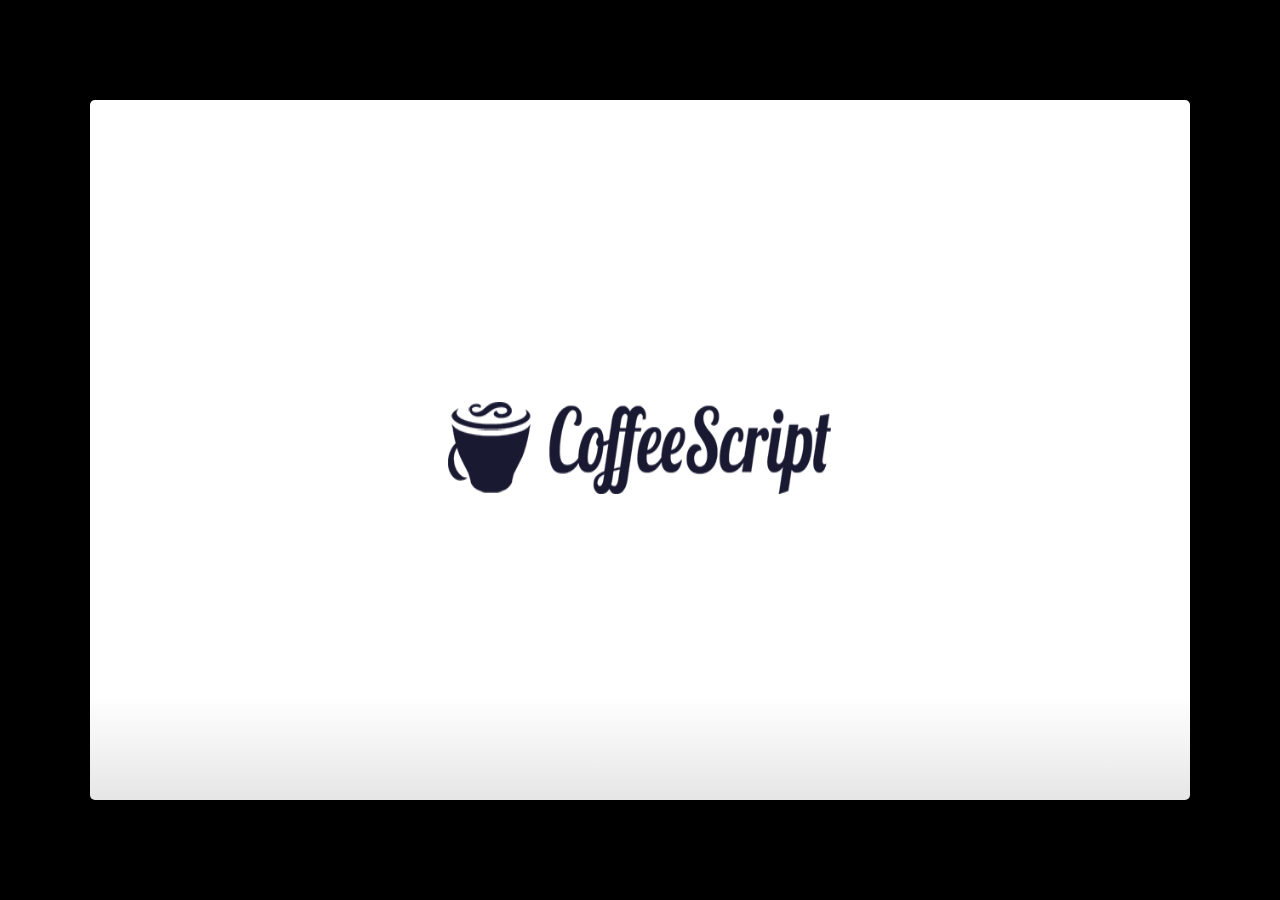
==== index.html @ 98100164 "Using index.html" ====
<!--
Google IO 2012/2013 HTML5 Slide Template

Authors: Eric Bidelman <ebidel@gmail.com>
         Luke Mahé <lukem@google.com>

URL: https://code.google.com/p/io-2012-slides
-->
<!DOCTYPE html>
<html>
<head>
  <title></title>
  <meta charset="utf-8">
  <meta http-equiv="X-UA-Compatible" content="chrome=1">
  <!--<meta name="viewport" content="width=device-width, initial-scale=1.0, minimum-scale=1.0">-->
  <!--<meta name="viewport" content="width=device-width, initial-scale=1.0">-->
  <!--This one seems to work all the time, but really small on ipad-->
  <!--<meta name="viewport" content="initial-scale=0.4">-->
  <meta name="apple-mobile-web-app-capable" content="yes">
  <link rel="stylesheet" media="all" href="theme/css/default.css">
  <link rel="stylesheet" media="only screen and (max-device-width: 480px)" href="theme/css/phone.css">
  <base target="_blank"> <!-- This amazingness opens all links in a new tab. -->
  <script data-main="js/slides" src="js/require-1.0.8.min.js"></script>
</head>
<body style="opacity: 0">

<slides class="layout-widescreen">

  <slide class="logoslide nobackground">
    <article class="flexbox vcenter">
      <span><img src="images/coffeescript-logo.png"></span>
    </article>
  </slide>

  <slide class="title-slide segue nobackground">
    <aside class="gdbar"><img src="images/carbonfive-logo.png"></aside>
    <!-- The content of this hgroup is replaced programmatically through the slide_config.json. -->
    <hgroup class="auto-fadein">
      <h1 data-config-title><!-- populated from slide_config.json --></h1>
      <h2 data-config-subtitle><!-- populated from slide_config.json --></h2>
      <p data-config-presenter><!-- populated from slide_config.json --></p>
    </hgroup>
  </slide>

  <slide>
    <hgroup>
      <h2>I <span class="love"></span> CoffeeScript because...</h2>
    </hgroup>
    <article>
      <p>It looks like Ruby and Python</p>
      <pre class="prettyprint" data-lang="coffeescript">

fibonacci = (x) ->
  return 0 if x == 0
  return 1 if x == 1
  return fibonacci(x-1) + fibonacci(x-2)

fibonacci 10  # returns 55
      </pre>
    </article>
  </slide>

  <slide>
    <hgroup>
      <h2>I <span class="hate"></span> CoffeeScript because...</h2>
    </hgroup>
    <article>
      <p>It's hard to deploy and debug</p>
      <pre class="prettyprint">

TypeError: Cannot call method 'updateAttributes' of null
    at Promise.Handler.handleUpdate (/myapp/lib/handlers/handler.coffee:55:22)
    at Promise.addBack (/myapp/node_modules/mongoose/lib/promise.js:128:8)
    at Promise.EventEmitter.emit (events.js:96:17)
    at Promise.emit (/myapp/node_modules/mongoose/lib/promise.js:66:38)
      </pre>
    </article>
  </slide>

  <slide>
    <hgroup>
      <h2>I <span class="love"></span> CoffeeScript because...</h2>
    </hgroup>
    <article>
      <p>It gives me a bunch of great language features</p>
      <pre class="prettyprint" data-lang="coffeescript">

congratulate(user) for user in @users where user.isWinner()  # loop comprehensions
"Hello, my name is #{@firstName} #{@lastName}."              # string interpolation
for i in [0..10]                                             # ranges
subset = myArray[2..5]                                       # range slicing
zip = account?.user?.address?.zip                            # existential operator
{ number, street, zip } = @getAddress()                      # destructuring
      </pre>
    </article>
  </slide>

  <slide>
    <hgroup>
      <h2>I <span class="hate"></span> CoffeeScript because...</h2>
    </hgroup>
    <article>
      <p>It doesn't support named functions</p>
      <pre class="prettyprint" data-lang="javascript">

// Y u no possible in coffeescript?

function square(x) {
  return x * x;
}
      </pre>
    </article>
  </slide>

  <slide>
    <hgroup>
      <h2>I <span class="love"></span> CoffeeScript because...</h2>
    </hgroup>
    <article>
      <p>It helps avoid typical JavaScript bad practices</p>
      <pre class="prettyprint" data-lang="javascript">

var foo = 3;      // good
foo = 3;          // really bad

false == ' \t';   // this is true... wtf?
false === ' \t';  // much better
      </pre>
    </article>
  </slide>

  <slide>
    <hgroup>
      <h2>I <span class="hate"></span> CoffeeScript because...</h2>
    </hgroup>
    <article>
      <p>It makes a prototypal language look like classical inheritance</p>
      <pre class="prettyprint" data-lang="coffeescript">

class User
  constructor: () -&gt;
    @admin = false

  fullName: () -&gt;
    "#{@firstName} #{@lastName}"
      </pre>
    </article>
  </slide>

  <slide>
    <hgroup>
      <h2>I <span class="love"></span> CoffeeScript because...</h2>
    </hgroup>
    <article>
      <p>It's easy to write readable DSLs</p>
      <pre class="prettyprint" data-lang="javascript">

require('zappa') ->
  @use 'bodyParser', 'methodOverride', @app.router, 'static'

  @configure
    development: => @use errorHandler: {dumpExceptions: on}
    production: => @use 'errorHandler'

  @get '/': -> @render 'index'

  @on connection: ->
    @emit welcome: {time: new Date()}

  @on shout: ->
    @broadcast shout: {@id, text: @data.text}
      </pre>
    </article>
  </slide>

  <slide>
    <hgroup>
      <h2>I <span class="hate"></span> CoffeeScript because...</h2>
    </hgroup>
    <article>
      <p>It has started Yet Another Religion War</p>
      <pre class="prettyprint" data-lang="battlescript">

function js(region) {
  if (region == null) {
    region = 'world';
  }

  return 'I am the king of the ' + region + '!';
}

cs = (bodyPart = 'ass') ->
  "Kiss my #{bodyPart}, grandpa!"
      </pre>
    </article>
  </slide>

  <slide class="thank-you-slide segue nobackground">
    <aside class="gdbar right"><img src="images/carbonfive-logo.png"></aside>
    <article class="flexbox vleft auto-fadein">
      <h2>The End</h2>
      <p>Time for me to get a beer</p>
    </article>
    <p class="auto-fadein" data-config-contact>
      <!-- populated from slide_config.json -->
    </p>
  </slide>

  <slide class="logoslide dark nobackground">
    <article class="flexbox vcenter">
      <span><img src="images/google_developers_logo_white.png"></span>
    </article>
  </slide>

  <slide class="backdrop"></slide>

</slides>

<script>
var _gaq = _gaq || [];
_gaq.push(['_setAccount', 'UA-XXXXXXXX-1']);
_gaq.push(['_trackPageview']);

(function() {
  var ga = document.createElement('script'); ga.type = 'text/javascript'; ga.async = true;
  ga.src = ('https:' == document.location.protocol ? 'https://ssl' : 'http://www') + '.google-analytics.com/ga.js';
  var s = document.getElementsByTagName('script')[0]; s.parentNode.insertBefore(ga, s);
})();
</script>

<!--[if IE]>
  <script src="http://ajax.googleapis.com/ajax/libs/chrome-frame/1/CFInstall.min.js"></script>
  <script>CFInstall.check({mode: 'overlay'});</script>
<![endif]-->
</body>
</html>
---- theme/css/default.css ----
@charset "UTF-8";
/* line 17, ../../../../../../Library/Ruby/Gems/1.8/gems/compass-0.12.2/frameworks/compass/stylesheets/compass/reset/_utilities.scss */
html, body, div, span, applet, object, iframe,
h1, h2, h3, h4, h5, h6, p, blockquote, pre,
a, abbr, acronym, address, big, cite, code,
del, dfn, em, img, ins, kbd, q, s, samp,
small, strike, strong, sub, sup, tt, var,
b, u, i, center,
dl, dt, dd, ol, ul, li,
fieldset, form, label, legend,
table, caption, tbody, tfoot, thead, tr, th, td,
article, aside, canvas, details, embed,
figure, figcaption, footer, header, hgroup,
menu, nav, output, ruby, section, summary,
time, mark, audio, video {
  margin: 0;
  padding: 0;
  border: 0;
  font: inherit;
  font-size: 100%;
  vertical-align: baseline;
}

/* line 22, ../../../../../../Library/Ruby/Gems/1.8/gems/compass-0.12.2/frameworks/compass/stylesheets/compass/reset/_utilities.scss */
html {
  line-height: 1;
}

/* line 24, ../../../../../../Library/Ruby/Gems/1.8/gems/compass-0.12.2/frameworks/compass/stylesheets/compass/reset/_utilities.scss */
ol, ul {
  list-style: none;
}

/* line 26, ../../../../../../Library/Ruby/Gems/1.8/gems/compass-0.12.2/frameworks/compass/stylesheets/compass/reset/_utilities.scss */
table {
  border-collapse: collapse;
  border-spacing: 0;
}

/* line 28, ../../../../../../Library/Ruby/Gems/1.8/gems/compass-0.12.2/frameworks/compass/stylesheets/compass/reset/_utilities.scss */
caption, th, td {
  text-align: left;
  font-weight: normal;
  vertical-align: middle;
}

/* line 30, ../../../../../../Library/Ruby/Gems/1.8/gems/compass-0.12.2/frameworks/compass/stylesheets/compass/reset/_utilities.scss */
q, blockquote {
  quotes: none;
}
/* line 103, ../../../../../../Library/Ruby/Gems/1.8/gems/compass-0.12.2/frameworks/compass/stylesheets/compass/reset/_utilities.scss */
q:before, q:after, blockquote:before, blockquote:after {
  content: "";
  content: none;
}

/* line 32, ../../../../../../Library/Ruby/Gems/1.8/gems/compass-0.12.2/frameworks/compass/stylesheets/compass/reset/_utilities.scss */
a img {
  border: none;
}

/* line 116, ../../../../../../Library/Ruby/Gems/1.8/gems/compass-0.12.2/frameworks/compass/stylesheets/compass/reset/_utilities.scss */
article, aside, details, figcaption, figure, footer, header, hgroup, menu, nav, section, summary {
  display: block;
}

/**
 * Base SlideDeck Styles
 */
/* line 50, ../scss/_base.scss */
html {
  height: 100%;
  overflow: hidden;
}

/* line 55, ../scss/_base.scss */
body {
  margin: 0;
  padding: 0;
  opacity: 0;
  height: 100%;
  min-height: 740px;
  width: 100%;
  overflow: hidden;
  color: #fff;
  -webkit-font-smoothing: antialiased;
  -moz-font-smoothing: antialiased;
  -ms-font-smoothing: antialiased;
  -o-font-smoothing: antialiased;
  -webkit-transition: opacity 800ms ease-in;
  -webkit-transition-delay: 100ms;
  -moz-transition: opacity 800ms ease-in 100ms;
  -o-transition: opacity 800ms ease-in 100ms;
  transition: opacity 800ms ease-in 100ms;
}
/* line 71, ../scss/_base.scss */
body.loaded {
  opacity: 1 !important;
}

/* line 76, ../scss/_base.scss */
input, button {
  vertical-align: middle;
}

/* line 80, ../scss/_base.scss */
slides > slide[hidden] {
  display: none !important;
}

/* line 84, ../scss/_base.scss */
slides {
  width: 100%;
  height: 100%;
  position: absolute;
  left: 0;
  top: 0;
  -webkit-transform: translate3d(0, 0, 0);
  -moz-transform: translate3d(0, 0, 0);
  -ms-transform: translate3d(0, 0, 0);
  -o-transform: translate3d(0, 0, 0);
  transform: translate3d(0, 0, 0);
  -webkit-perspective: 1000;
  -moz-perspective: 1000;
  -ms-perspective: 1000;
  -o-perspective: 1000;
  perspective: 1000;
  -webkit-transform-style: preserve-3d;
  -moz-transform-style: preserve-3d;
  -ms-transform-style: preserve-3d;
  -o-transform-style: preserve-3d;
  transform-style: preserve-3d;
  -webkit-transition: opacity 800ms ease-in;
  -webkit-transition-delay: 100ms;
  -moz-transition: opacity 800ms ease-in 100ms;
  -o-transition: opacity 800ms ease-in 100ms;
  transition: opacity 800ms ease-in 100ms;
}

/* line 96, ../scss/_base.scss */
slides > slide {
  display: block;
  position: absolute;
  overflow: hidden;
  left: 50%;
  top: 50%;
  -webkit-box-sizing: border-box;
  -moz-box-sizing: border-box;
  box-sizing: border-box;
}

/* Slide styles */
/*article.fill iframe {
  position: absolute;
  left: 0;
  top: 0;
  width: 100%;
  height: 100%;

  border: 0;
  margin: 0;

  @include border-radius(10px);

  z-index: -1;
}

slide.fill {
  background-repeat: no-repeat;
  @include background-size(cover);
}

slide.fill img {
  position: absolute;
  left: 0;
  top: 0;
  min-width: 100%;
  min-height: 100%;

  z-index: -1;
}
*/
/**
 * Theme Styles
 */
/* line 58, ../scss/default.scss */
::selection {
  color: white;
  background-color: #ffd14d;
  text-shadow: none;
}

/* line 64, ../scss/default.scss */
::-webkit-scrollbar {
  height: 16px;
  overflow: visible;
  width: 16px;
}

/* line 69, ../scss/default.scss */
::-webkit-scrollbar-thumb {
  background-color: rgba(0, 0, 0, 0.1);
  background-clip: padding-box;
  border: solid transparent;
  min-height: 28px;
  padding: 100px 0 0;
  -webkit-box-shadow: inset 1px 1px 0 rgba(0, 0, 0, 0.1), inset 0 -1px 0 rgba(0, 0, 0, 0.07);
  -moz-box-shadow: inset 1px 1px 0 rgba(0, 0, 0, 0.1), inset 0 -1px 0 rgba(0, 0, 0, 0.07);
  box-shadow: inset 1px 1px 0 rgba(0, 0, 0, 0.1), inset 0 -1px 0 rgba(0, 0, 0, 0.07);
  border-width: 1px 1px 1px 6px;
}

/* line 78, ../scss/default.scss */
::-webkit-scrollbar-thumb:hover {
  background-color: rgba(0, 0, 0, 0.5);
}

/* line 81, ../scss/default.scss */
::-webkit-scrollbar-button {
  height: 0;
  width: 0;
}

/* line 85, ../scss/default.scss */
::-webkit-scrollbar-track {
  background-clip: padding-box;
  border: solid transparent;
  border-width: 0 0 0 4px;
}

/* line 90, ../scss/default.scss */
::-webkit-scrollbar-corner {
  background: transparent;
}

/* line 94, ../scss/default.scss */
body {
  background: black;
}

/* line 98, ../scss/default.scss */
slides > slide {
  display: none;
  font-family: "Open Sans", Arial, sans-serif;
  font-size: 26px;
  color: #797979;
  width: 900px;
  height: 700px;
  margin-left: -450px;
  margin-top: -350px;
  padding: 40px 60px;
  -webkit-border-radius: 5px;
  -moz-border-radius: 5px;
  -ms-border-radius: 5px;
  -o-border-radius: 5px;
  border-radius: 5px;
  -webkit-transition: all 0.6s ease-in-out;
  -moz-transition: all 0.6s ease-in-out;
  -o-transition: all 0.6s ease-in-out;
  transition: all 0.6s ease-in-out;
}
/* line 119, ../scss/default.scss */
slides > slide.far-past {
  display: none;
}
/* line 126, ../scss/default.scss */
slides > slide.past {
  display: block;
  opacity: 0;
}
/* line 133, ../scss/default.scss */
slides > slide.current {
  display: block;
  opacity: 1;
}
/* line 139, ../scss/default.scss */
slides > slide.current .auto-fadein {
  opacity: 1;
}
/* line 143, ../scss/default.scss */
slides > slide.current .gdbar {
  -webkit-background-size: 100% 100%;
  -moz-background-size: 100% 100%;
  -o-background-size: 100% 100%;
  background-size: 100% 100%;
}
/* line 148, ../scss/default.scss */
slides > slide.next {
  display: block;
  opacity: 0;
  pointer-events: none;
}
/* line 156, ../scss/default.scss */
slides > slide.far-next {
  display: none;
}
/* line 163, ../scss/default.scss */
slides > slide.dark {
  background: #515151 !important;
}
/* line 171, ../scss/default.scss */
slides > slide:not(.nobackground):before {
  font-size: 12pt;
  content: "#coffeescript";
  position: absolute;
  bottom: 20px;
  left: 60px;
  background: url(../../images/google_developers_icon_128.png) no-repeat 0 50%;
  -webkit-background-size: 30px 30px;
  -moz-background-size: 30px 30px;
  -o-background-size: 30px 30px;
  background-size: 30px 30px;
  padding-left: 40px;
  height: 30px;
  line-height: 1.9;
}
/* line 183, ../scss/default.scss */
slides > slide:not(.nobackground):after {
  font-size: 12pt;
  content: attr(data-slide-num) "/" attr(data-total-slides);
  position: absolute;
  bottom: 20px;
  right: 60px;
  line-height: 1.9;
}
/* line 194, ../scss/default.scss */
slides > slide.title-slide:after {
  content: '';
  background: url(../../images/io2012_logo.png) no-repeat 100% 50%;
  -webkit-background-size: contain;
  -moz-background-size: contain;
  -o-background-size: contain;
  background-size: contain;
  position: absolute;
  bottom: 40px;
  right: 40px;
  width: 100%;
  height: 60px;
}
/* line 206, ../scss/default.scss */
slides > slide.backdrop {
  z-index: -10;
  display: block !important;
  background: -webkit-gradient(linear, 50% 0%, 50% 100%, color-stop(0%, #ffffff), color-stop(85%, #ffffff), color-stop(100%, #e6e6e6));
  background: -webkit-linear-gradient(#ffffff, #ffffff 85%, #e6e6e6);
  background: -moz-linear-gradient(#ffffff, #ffffff 85%, #e6e6e6);
  background: -o-linear-gradient(#ffffff, #ffffff 85%, #e6e6e6);
  background: linear-gradient(#ffffff, #ffffff 85%, #e6e6e6);
  background-color: white;
}
/* line 211, ../scss/default.scss */
slides > slide.backdrop:after, slides > slide.backdrop:before {
  display: none;
}
/* line 216, ../scss/default.scss */
slides > slide > hgroup + article {
  margin-top: 45px;
}
/* line 220, ../scss/default.scss */
slides > slide > hgroup + article.flexbox.vcenter, slides > slide > hgroup + article.flexbox.vleft, slides > slide > hgroup + article.flexbox.vright {
  height: 80%;
}
/* line 225, ../scss/default.scss */
slides > slide > hgroup + article p {
  margin-bottom: 1em;
}
/* line 230, ../scss/default.scss */
slides > slide > article:only-child {
  height: 100%;
}
/* line 233, ../scss/default.scss */
slides > slide > article:only-child > iframe {
  height: 98%;
}

/* line 239, ../scss/default.scss */
slides.layout-faux-widescreen > slide {
  padding: 40px 160px;
}

/* line 248, ../scss/default.scss */
slides.layout-widescreen > slide,
slides.layout-faux-widescreen > slide {
  margin-left: -550px;
  width: 1100px;
}
/* line 253, ../scss/default.scss */
slides.layout-widescreen > slide.far-past,
slides.layout-faux-widescreen > slide.far-past {
  display: block;
  display: none;
  -webkit-transform: translate(-2260px);
  -moz-transform: translate(-2260px);
  -ms-transform: translate(-2260px);
  -o-transform: translate(-2260px);
  transform: translate(-2260px);
  -webkit-transform: translate3d(-2260px, 0, 0);
  -moz-transform: translate3d(-2260px, 0, 0);
  -ms-transform: translate3d(-2260px, 0, 0);
  -o-transform: translate3d(-2260px, 0, 0);
  transform: translate3d(-2260px, 0, 0);
}
/* line 260, ../scss/default.scss */
slides.layout-widescreen > slide.past,
slides.layout-faux-widescreen > slide.past {
  display: block;
  opacity: 0;
}
/* line 267, ../scss/default.scss */
slides.layout-widescreen > slide.current,
slides.layout-faux-widescreen > slide.current {
  display: block;
  opacity: 1;
}
/* line 274, ../scss/default.scss */
slides.layout-widescreen > slide.next,
slides.layout-faux-widescreen > slide.next {
  display: block;
  opacity: 0;
  pointer-events: none;
}
/* line 282, ../scss/default.scss */
slides.layout-widescreen > slide.far-next,
slides.layout-faux-widescreen > slide.far-next {
  display: block;
  display: none;
  -webkit-transform: translate(2260px);
  -moz-transform: translate(2260px);
  -ms-transform: translate(2260px);
  -o-transform: translate(2260px);
  transform: translate(2260px);
  -webkit-transform: translate3d(2260px, 0, 0);
  -moz-transform: translate3d(2260px, 0, 0);
  -ms-transform: translate3d(2260px, 0, 0);
  -o-transform: translate3d(2260px, 0, 0);
  transform: translate3d(2260px, 0, 0);
}
/* line 289, ../scss/default.scss */
slides.layout-widescreen #prev-slide-area,
slides.layout-faux-widescreen #prev-slide-area {
  margin-left: -650px;
}
/* line 293, ../scss/default.scss */
slides.layout-widescreen #next-slide-area,
slides.layout-faux-widescreen #next-slide-area {
  margin-left: 550px;
}

/* line 298, ../scss/default.scss */
b {
  font-weight: 600;
}

/* line 302, ../scss/default.scss */
a {
  color: #2a7cdf;
  text-decoration: none;
  border-bottom: 1px solid rgba(42, 124, 223, 0.5);
}
/* line 307, ../scss/default.scss */
a:hover {
  color: black !important;
}

/* line 312, ../scss/default.scss */
h1, h2, h3 {
  font-weight: 600;
}

/* line 316, ../scss/default.scss */
h2 {
  font-size: 45px;
  line-height: 45px;
  letter-spacing: -2px;
  color: #515151;
}

h2 .love {
  color: green;
}

h2 .love:before {
  content: 'love';
}

h2 .hate {
  color: darkred;
}

h2 .hate:before {
  content: 'hate';
}

/* line 323, ../scss/default.scss */
h3 {
  font-size: 30px;
  letter-spacing: -1px;
  line-height: 2;
  font-weight: inherit;
  color: #797979;
}

/* line 331, ../scss/default.scss */
ul {
  margin-left: 1.2em;
  margin-bottom: 1em;
  position: relative;
}
/* line 336, ../scss/default.scss */
ul li {
  margin-bottom: 0.5em;
}
/* line 339, ../scss/default.scss */
ul li ul {
  margin-left: 2em;
  margin-bottom: 0;
}
/* line 343, ../scss/default.scss */
ul li ul li:before {
  content: '-';
  font-weight: 600;
}
/* line 350, ../scss/default.scss */
ul > li:before {
  content: '\00B7';
  margin-left: -1em;
  position: absolute;
  font-weight: 600;
}
/* line 357, ../scss/default.scss */
ul ul {
  margin-top: .5em;
}

/* line 364, ../scss/default.scss */
.highlight-code slide.current pre > * {
  opacity: 0.25;
  -webkit-transition: opacity 0.5s ease-in;
  -moz-transition: opacity 0.5s ease-in;
  -o-transition: opacity 0.5s ease-in;
  transition: opacity 0.5s ease-in;
}
/* line 368, ../scss/default.scss */
.highlight-code slide.current b {
  opacity: 1;
}

/* line 373, ../scss/default.scss */
pre {
  font-family: "Source Code Pro", "Courier New", monospace;
  font-size: 20px;
  line-height: 28px;
  padding: 10px 0 10px 60px;
  letter-spacing: -1px;
  margin-bottom: 20px;
  width: 106%;
  background-color: #e6e6e6;
  left: -60px;
  position: relative;
  -webkit-box-sizing: border-box;
  -moz-box-sizing: border-box;
  box-sizing: border-box;
  /*overflow: hidden;*/
}
/* line 387, ../scss/default.scss */
pre[data-lang]:after {
  content: attr(data-lang);
  background-color: darkgrey;
  right: 0;
  top: 0;
  position: absolute;
  font-size: 16pt;
  color: white;
  padding: 2px 25px;
  text-transform: uppercase;
}

/* line 400, ../scss/default.scss */
pre[data-lang="go"] {
  color: #333;
}

/* line 404, ../scss/default.scss */
code {
  font-size: 95%;
  font-family: "Source Code Pro", "Courier New", monospace;
  color: black;
}

/* line 410, ../scss/default.scss */
iframe {
  width: 100%;
  height: 530px;
  background: white;
  border: 1px solid #e6e6e6;
  -webkit-box-sizing: border-box;
  -moz-box-sizing: border-box;
  box-sizing: border-box;
}

/* line 418, ../scss/default.scss */
dt {
  font-weight: bold;
}

/* line 422, ../scss/default.scss */
button {
  display: inline-block;
  background: -webkit-gradient(linear, 50% 0%, 50% 100%, color-stop(40%, #f9f9f9), color-stop(70%, #e3e3e3));
  background: -webkit-linear-gradient(#f9f9f9 40%, #e3e3e3 70%);
  background: -moz-linear-gradient(#f9f9f9 40%, #e3e3e3 70%);
  background: -o-linear-gradient(#f9f9f9 40%, #e3e3e3 70%);
  background: linear-gradient(#f9f9f9 40%, #e3e3e3 70%);
  border: 1px solid darkgrey;
  -webkit-border-radius: 3px;
  -moz-border-radius: 3px;
  -ms-border-radius: 3px;
  -o-border-radius: 3px;
  border-radius: 3px;
  padding: 5px 8px;
  outline: none;
  white-space: nowrap;
  -webkit-user-select: none;
  -moz-user-select: none;
  user-select: none;
  cursor: pointer;
  text-shadow: 1px 1px white;
  font-size: 10pt;
}

/* line 436, ../scss/default.scss */
button:not(:disabled):hover {
  border-color: #515151;
}

/* line 440, ../scss/default.scss */
button:not(:disabled):active {
  background: -webkit-gradient(linear, 50% 0%, 50% 100%, color-stop(40%, #e3e3e3), color-stop(70%, #f9f9f9));
  background: -webkit-linear-gradient(#e3e3e3 40%, #f9f9f9 70%);
  background: -moz-linear-gradient(#e3e3e3 40%, #f9f9f9 70%);
  background: -o-linear-gradient(#e3e3e3 40%, #f9f9f9 70%);
  background: linear-gradient(#e3e3e3 40%, #f9f9f9 70%);
}

/* line 444, ../scss/default.scss */
:disabled {
  color: darkgrey;
}

/* line 448, ../scss/default.scss */
.blue {
  color: #4387fd;
}

/* line 451, ../scss/default.scss */
.blue2 {
  color: #3c8ef3;
}

/* line 454, ../scss/default.scss */
.blue3 {
  color: #2a7cdf;
}

/* line 457, ../scss/default.scss */
.yellow {
  color: #ffd14d;
}

/* line 460, ../scss/default.scss */
.yellow2 {
  color: #f9cc46;
}

/* line 463, ../scss/default.scss */
.yellow3 {
  color: #f6c000;
}

/* line 466, ../scss/default.scss */
.green {
  color: #0da861;
}

/* line 469, ../scss/default.scss */
.green2 {
  color: #00a86d;
}

/* line 472, ../scss/default.scss */
.green3 {
  color: #009f5d;
}

/* line 475, ../scss/default.scss */
.red {
  color: #f44a3f;
}

/* line 478, ../scss/default.scss */
.red2 {
  color: #e0543e;
}

/* line 481, ../scss/default.scss */
.red3 {
  color: #d94d3a;
}

/* line 484, ../scss/default.scss */
.gray {
  color: #e6e6e6;
}

/* line 487, ../scss/default.scss */
.gray2 {
  color: darkgrey;
}

/* line 490, ../scss/default.scss */
.gray3 {
  color: #797979;
}

/* line 493, ../scss/default.scss */
.gray4 {
  color: #515151;
}

/* line 497, ../scss/default.scss */
.white {
  color: white !important;
}

/* line 500, ../scss/default.scss */
.black {
  color: black !important;
}

/* line 504, ../scss/default.scss */
.columns-2 {
  -webkit-column-count: 2;
  -moz-column-count: 2;
  -ms-column-count: 2;
  -o-column-count: 2;
  column-count: 2;
}

/* line 508, ../scss/default.scss */
table {
  width: 100%;
  border-collapse: -moz-initial;
  border-collapse: initial;
  border-spacing: 2px;
  border-bottom: 1px solid #797979;
}
/* line 515, ../scss/default.scss */
table tr > td:first-child, table th {
  font-weight: 600;
  color: #515151;
}
/* line 520, ../scss/default.scss */
table tr:nth-child(odd) {
  background-color: #e6e6e6;
}
/* line 524, ../scss/default.scss */
table th {
  color: white;
  font-size: 18px;
  background: -webkit-gradient(linear, 50% 0%, 50% 100%, color-stop(40%, #4387fd), color-stop(80%, #2a7cdf)) no-repeat;
  background: -webkit-linear-gradient(top, #4387fd 40%, #2a7cdf 80%) no-repeat;
  background: -moz-linear-gradient(top, #4387fd 40%, #2a7cdf 80%) no-repeat;
  background: -o-linear-gradient(top, #4387fd 40%, #2a7cdf 80%) no-repeat;
  background: linear-gradient(top, #4387fd 40%, #2a7cdf 80%) no-repeat;
}
/* line 530, ../scss/default.scss */
table td, table th {
  font-size: 18px;
  padding: 1em 0.5em;
}
/* line 535, ../scss/default.scss */
table td.highlight {
  color: #515151;
  background: -webkit-gradient(linear, 50% 0%, 50% 100%, color-stop(40%, #ffd14d), color-stop(80%, #f6c000)) no-repeat;
  background: -webkit-linear-gradient(top, #ffd14d 40%, #f6c000 80%) no-repeat;
  background: -moz-linear-gradient(top, #ffd14d 40%, #f6c000 80%) no-repeat;
  background: -o-linear-gradient(top, #ffd14d 40%, #f6c000 80%) no-repeat;
  background: linear-gradient(top, #ffd14d 40%, #f6c000 80%) no-repeat;
}
/* line 540, ../scss/default.scss */
table.rows {
  border-bottom: none;
  border-right: 1px solid #797979;
}

/* line 546, ../scss/default.scss */
q {
  font-size: 45px;
  line-height: 72px;
}
/* line 550, ../scss/default.scss */
q:before {
  content: '“';
  position: absolute;
  margin-left: -0.5em;
}
/* line 555, ../scss/default.scss */
q:after {
  content: '”';
  position: absolute;
  margin-left: 0.1em;
}

/* line 562, ../scss/default.scss */
slide.fill {
  background-repeat: no-repeat;
  -webkit-border-radius: 5px;
  -moz-border-radius: 5px;
  -ms-border-radius: 5px;
  -o-border-radius: 5px;
  border-radius: 5px;
  -webkit-background-size: cover;
  -moz-background-size: cover;
  -o-background-size: cover;
  background-size: cover;
}

/* Size variants */
/* line 571, ../scss/default.scss */
article.smaller p, article.smaller ul {
  font-size: 20px;
  line-height: 24px;
  letter-spacing: 0;
}
/* line 577, ../scss/default.scss */
article.smaller table td, article.smaller table th {
  font-size: 14px;
}
/* line 581, ../scss/default.scss */
article.smaller pre {
  font-size: 15px;
  line-height: 20px;
  letter-spacing: 0;
}
/* line 586, ../scss/default.scss */
article.smaller q {
  font-size: 40px;
  line-height: 48px;
}
/* line 590, ../scss/default.scss */
article.smaller q:before, article.smaller q:after {
  font-size: 60px;
}

/* Builds */
/* line 599, ../scss/default.scss */
.build > * {
  -webkit-transition: opacity 0.5s ease-in-out;
  -webkit-transition-delay: 0.2s;
  -moz-transition: opacity 0.5s ease-in-out 0.2s;
  -o-transition: opacity 0.5s ease-in-out 0.2s;
  transition: opacity 0.5s ease-in-out 0.2s;
}
/* line 603, ../scss/default.scss */
.build .to-build {
  opacity: 0;
}
/* line 607, ../scss/default.scss */
.build .build-fade {
  opacity: 0.3;
}
/* line 610, ../scss/default.scss */
.build .build-fade:hover {
  opacity: 1.0;
}

/* line 617, ../scss/default.scss */
.popup .next .build .to-build {
  opacity: 1;
}
/* line 621, ../scss/default.scss */
.popup .next .build .build-fade {
  opacity: 1;
}

/* Pretty print */
/* line 629, ../scss/default.scss */
.prettyprint .str,
.prettyprint .atv {
  /* a markup attribute value */
  color: #009f5d;
}

/* line 633, ../scss/default.scss */
.prettyprint .kwd,
.prettyprint .tag {
  /* a markup tag name */
  color: #0066cc;
}

/* line 636, ../scss/default.scss */
.prettyprint .com {
  /* a comment */
  color: #797979;
  font-style: italic;
}

/* line 640, ../scss/default.scss */
.prettyprint .lit {
  /* a literal value */
  color: #7f0000;
}

/* line 645, ../scss/default.scss */
.prettyprint .pun,
.prettyprint .opn,
.prettyprint .clo {
  color: #515151;
}

/* line 651, ../scss/default.scss */
.prettyprint .typ,
.prettyprint .atn,
.prettyprint .dec,
.prettyprint .var {
  /* a declaration; a variable name */
  color: #d94d3a;
}

/* line 654, ../scss/default.scss */
.prettyprint .pln {
  color: #515151;
}

/* line 658, ../scss/default.scss */
.note {
  position: absolute;
  z-index: 100;
  width: 100%;
  height: 100%;
  top: 0;
  left: 0;
  padding: 1em;
  background: rgba(0, 0, 0, 0.3);
  opacity: 0;
  pointer-events: none;
  display: -webkit-box !important;
  display: -moz-box !important;
  display: -ms-box !important;
  display: -o-box !important;
  display: box !important;
  -webkit-box-orient: vertical;
  -moz-box-orient: vertical;
  -ms-box-orient: vertical;
  box-orient: vertical;
  -webkit-box-align: center;
  -moz-box-align: center;
  -ms-box-align: center;
  box-align: center;
  -webkit-box-pack: center;
  -moz-box-pack: center;
  -ms-box-pack: center;
  box-pack: center;
  -webkit-border-radius: 5px;
  -moz-border-radius: 5px;
  -ms-border-radius: 5px;
  -o-border-radius: 5px;
  border-radius: 5px;
  -webkit-box-sizing: border-box;
  -moz-box-sizing: border-box;
  box-sizing: border-box;
  -webkit-transform: translateY(350px);
  -moz-transform: translateY(350px);
  -ms-transform: translateY(350px);
  -o-transform: translateY(350px);
  transform: translateY(350px);
  -webkit-transition: all 0.4s ease-in-out;
  -moz-transition: all 0.4s ease-in-out;
  -o-transition: all 0.4s ease-in-out;
  transition: all 0.4s ease-in-out;
}
/* line 676, ../scss/default.scss */
.note > section {
  background: #fff;
  -webkit-border-radius: 5px;
  -moz-border-radius: 5px;
  -ms-border-radius: 5px;
  -o-border-radius: 5px;
  border-radius: 5px;
  -webkit-box-shadow: 0 0 10px #797979;
  -moz-box-shadow: 0 0 10px #797979;
  box-shadow: 0 0 10px #797979;
  width: 60%;
  padding: 2em;
}

/* line 693, ../scss/default.scss */
.with-notes.popup slides.layout-widescreen slide.next,
.with-notes.popup slides.layout-faux-widescreen slide.next {
  -webkit-transform: translate3d(690px, 80px, 0) scale(0.35);
  -moz-transform: translate3d(690px, 80px, 0) scale(0.35);
  -ms-transform: translate3d(690px, 80px, 0) scale(0.35);
  -o-transform: translate3d(690px, 80px, 0) scale(0.35);
  transform: translate3d(690px, 80px, 0) scale(0.35);
}
/* line 696, ../scss/default.scss */
.with-notes.popup slides.layout-widescreen slide .note,
.with-notes.popup slides.layout-faux-widescreen slide .note {
  -webkit-transform: translate3d(300px, 800px, 0) scale(1.5);
  -moz-transform: translate3d(300px, 800px, 0) scale(1.5);
  -ms-transform: translate3d(300px, 800px, 0) scale(1.5);
  -o-transform: translate3d(300px, 800px, 0) scale(1.5);
  transform: translate3d(300px, 800px, 0) scale(1.5);
}
/* line 702, ../scss/default.scss */
.with-notes.popup slide {
  overflow: visible;
  background: white;
  -webkit-transition: none;
  -moz-transition: none;
  -o-transition: none;
  transition: none;
  pointer-events: none;
  -webkit-transform-origin: 0 0;
  -moz-transform-origin: 0 0;
  -ms-transform-origin: 0 0;
  -o-transform-origin: 0 0;
  transform-origin: 0 0;
}
/* line 709, ../scss/default.scss */
.with-notes.popup slide:not(.backdrop) {
  -webkit-transform: scale(0.6) translate3d(0.5em, 0.5em, 0);
  -moz-transform: scale(0.6) translate3d(0.5em, 0.5em, 0);
  -ms-transform: scale(0.6) translate3d(0.5em, 0.5em, 0);
  -o-transform: scale(0.6) translate3d(0.5em, 0.5em, 0);
  transform: scale(0.6) translate3d(0.5em, 0.5em, 0);
  -webkit-box-shadow: 0 0 10px #797979;
  -moz-box-shadow: 0 0 10px #797979;
  box-shadow: 0 0 10px #797979;
}
/* line 714, ../scss/default.scss */
.with-notes.popup slide.backdrop {
  background-image: -webkit-gradient(radial, 50% 50%, 0, 50% 50%, 600, color-stop(0%, #b1dfff), color-stop(100%, #4387fd));
  background-image: -webkit-radial-gradient(50% 50%, #b1dfff 0%, #4387fd 600px);
  background-image: -moz-radial-gradient(50% 50%, #b1dfff 0%, #4387fd 600px);
  background-image: -o-radial-gradient(50% 50%, #b1dfff 0%, #4387fd 600px);
  background-image: radial-gradient(50% 50%, #b1dfff 0%, #4387fd 600px);
}
/* line 720, ../scss/default.scss */
.with-notes.popup slide.next {
  -webkit-transform: translate3d(570px, 80px, 0) scale(0.35);
  -moz-transform: translate3d(570px, 80px, 0) scale(0.35);
  -ms-transform: translate3d(570px, 80px, 0) scale(0.35);
  -o-transform: translate3d(570px, 80px, 0) scale(0.35);
  transform: translate3d(570px, 80px, 0) scale(0.35);
  opacity: 1 !important;
}
/* line 724, ../scss/default.scss */
.with-notes.popup slide.next .note {
  display: none !important;
}
/* line 730, ../scss/default.scss */
.with-notes.popup .note {
  width: 109%;
  height: 260px;
  background: #e6e6e6;
  padding: 0;
  -webkit-box-shadow: 0 0 10px #797979;
  -moz-box-shadow: 0 0 10px #797979;
  box-shadow: 0 0 10px #797979;
  -webkit-transform: translate3d(250px, 800px, 0) scale(1.5);
  -moz-transform: translate3d(250px, 800px, 0) scale(1.5);
  -ms-transform: translate3d(250px, 800px, 0) scale(1.5);
  -o-transform: translate3d(250px, 800px, 0) scale(1.5);
  transform: translate3d(250px, 800px, 0) scale(1.5);
  -webkit-transition: opacity 400ms ease-in-out;
  -moz-transition: opacity 400ms ease-in-out;
  -o-transition: opacity 400ms ease-in-out;
  transition: opacity 400ms ease-in-out;
}
/* line 741, ../scss/default.scss */
.with-notes.popup .note > section {
  background: #fff;
  -webkit-border-radius: 5px;
  -moz-border-radius: 5px;
  -ms-border-radius: 5px;
  -o-border-radius: 5px;
  border-radius: 5px;
  height: 100%;
  width: 100%;
  -webkit-box-sizing: border-box;
  -moz-box-sizing: border-box;
  box-sizing: border-box;
  -webkit-box-shadow: none;
  -moz-box-shadow: none;
  box-shadow: none;
  overflow: auto;
  padding: 1em;
}
/* line 754, ../scss/default.scss */
.with-notes .note {
  opacity: 1;
  -webkit-transform: translateY(0);
  -moz-transform: translateY(0);
  -ms-transform: translateY(0);
  -o-transform: translateY(0);
  transform: translateY(0);
  pointer-events: auto;
}

/* line 761, ../scss/default.scss */
.source {
  font-size: 14px;
  color: darkgrey;
  position: absolute;
  bottom: 70px;
  left: 60px;
}

/* line 769, ../scss/default.scss */
.centered {
  text-align: center;
}

/* line 773, ../scss/default.scss */
.reflect {
  -webkit-box-reflect: below 3px -webkit-linear-gradient(rgba(255, 255, 255, 0) 85%, white 150%);
  -moz-box-reflect: below 3px -moz-linear-gradient(rgba(255, 255, 255, 0) 85%, white 150%);
  -o-box-reflect: below 3px -o-linear-gradient(rgba(255, 255, 255, 0) 85%, white 150%);
  -ms-box-reflect: below 3px -ms-linear-gradient(rgba(255, 255, 255, 0) 85%, white 150%);
  box-reflect: below 3px linear-gradient(rgba(255, 255, 255, 0) 85%, #ffffff 150%);
}

/* line 781, ../scss/default.scss */
.flexbox {
  display: -webkit-box !important;
  display: -moz-box !important;
  display: -ms-box !important;
  display: -o-box !important;
  display: box !important;
}

/* line 785, ../scss/default.scss */
.flexbox.vcenter {
  -webkit-box-orient: vertical;
  -moz-box-orient: vertical;
  -ms-box-orient: vertical;
  box-orient: vertical;
  -webkit-box-align: center;
  -moz-box-align: center;
  -ms-box-align: center;
  box-align: center;
  -webkit-box-pack: center;
  -moz-box-pack: center;
  -ms-box-pack: center;
  box-pack: center;
  height: 100%;
  width: 100%;
}

/* line 791, ../scss/default.scss */
.flexbox.vleft {
  -webkit-box-orient: vertical;
  -moz-box-orient: vertical;
  -ms-box-orient: vertical;
  box-orient: vertical;
  -webkit-box-align: left;
  -moz-box-align: left;
  -ms-box-align: left;
  box-align: left;
  -webkit-box-pack: center;
  -moz-box-pack: center;
  -ms-box-pack: center;
  box-pack: center;
  height: 100%;
  width: 100%;
}

/* line 797, ../scss/default.scss */
.flexbox.vright {
  -webkit-box-orient: vertical;
  -moz-box-orient: vertical;
  -ms-box-orient: vertical;
  box-orient: vertical;
  -webkit-box-align: end;
  -moz-box-align: end;
  -ms-box-align: end;
  box-align: end;
  -webkit-box-pack: center;
  -moz-box-pack: center;
  -ms-box-pack: center;
  box-pack: center;
  height: 100%;
  width: 100%;
}

/* line 803, ../scss/default.scss */
.auto-fadein {
  -webkit-transition: opacity 0.6s ease-in;
  -webkit-transition-delay: 1s;
  -moz-transition: opacity 0.6s ease-in 1s;
  -o-transition: opacity 0.6s ease-in 1s;
  transition: opacity 0.6s ease-in 1s;
  opacity: 0;
}

/* Clickable/tappable areas */
/* line 809, ../scss/default.scss */
.slide-area {
  z-index: 1000;
  position: absolute;
  left: 0;
  top: 0;
  width: 100px;
  height: 700px;
  left: 50%;
  top: 50%;
  cursor: pointer;
  margin-top: -350px;
}

/* line 826, ../scss/default.scss */
#prev-slide-area {
  margin-left: -550px;
}

/* line 831, ../scss/default.scss */
#next-slide-area {
  margin-left: 450px;
}

/* ===== SLIDE CONTENT ===== */
/* line 839, ../scss/default.scss */
.logoslide img {
  width: 383px;
  height: 92px;
}

/* line 845, ../scss/default.scss */
.segue {
  padding: 60px 120px;
}
/* line 848, ../scss/default.scss */
.segue h2 {
  color: #e6e6e6;
  font-size: 60px;
}
/* line 852, ../scss/default.scss */
.segue h3 {
  color: #e6e6e6;
  line-height: 2.8;
}
/* line 856, ../scss/default.scss */
.segue hgroup {
  position: absolute;
  bottom: 225px;
}

/* line 862, ../scss/default.scss */
.thank-you-slide {
  background: #4387fd !important;
  color: white;
}
/* line 866, ../scss/default.scss */
.thank-you-slide h2 {
  font-size: 60px;
  color: inherit;
}
/* line 871, ../scss/default.scss */
.thank-you-slide article > p {
  margin-top: 2em;
  font-size: 20pt;
}
/* line 876, ../scss/default.scss */
.thank-you-slide > p {
  position: absolute;
  bottom: 80px;
  font-size: 24pt;
  line-height: 1.3;
}

/* line 884, ../scss/default.scss */
aside.gdbar {
  height: 97px;
  width: 215px;
  position: absolute;
  left: -1px;
  top: 125px;
  -webkit-border-radius: 0 10px 10px 0;
  -moz-border-radius: 0 10px 10px 0;
  -ms-border-radius: 0 10px 10px 0;
  -o-border-radius: 0 10px 10px 0;
  border-radius: 0 10px 10px 0;
  background: -webkit-gradient(linear, 0% 50%, 100% 50%, color-stop(0%, #e6e6e6), color-stop(100%, #e6e6e6)) no-repeat;
  background: -webkit-linear-gradient(left, #e6e6e6, #e6e6e6) no-repeat;
  background: -moz-linear-gradient(left, #e6e6e6, #e6e6e6) no-repeat;
  background: -o-linear-gradient(left, #e6e6e6, #e6e6e6) no-repeat;
  background: linear-gradient(left, #e6e6e6, #e6e6e6) no-repeat;
  -webkit-background-size: 0% 100%;
  -moz-background-size: 0% 100%;
  -o-background-size: 0% 100%;
  background-size: 0% 100%;
  -webkit-transition: all 0.5s ease-out;
  -webkit-transition-delay: 0.5s;
  -moz-transition: all 0.5s ease-out 0.5s;
  -o-transition: all 0.5s ease-out 0.5s;
  transition: all 0.5s ease-out 0.5s;
  /* Better to transition only on background-size, but not sure how to do that with the mixin. */
}
/* line 895, ../scss/default.scss */
aside.gdbar.right {
  right: 0;
  left: -moz-initial;
  left: initial;
  top: 254px;
  /* 96 is height of gray icon bar */
  -webkit-transform: rotateZ(180deg);
  -moz-transform: rotateZ(180deg);
  -ms-transform: rotateZ(180deg);
  -o-transform: rotateZ(180deg);
  transform: rotateZ(180deg);
}
/* line 902, ../scss/default.scss */
aside.gdbar.right img {
  -webkit-transform: rotateZ(180deg);
  -moz-transform: rotateZ(180deg);
  -ms-transform: rotateZ(180deg);
  -o-transform: rotateZ(180deg);
  transform: rotateZ(180deg);
}
/* line 907, ../scss/default.scss */
aside.gdbar.bottom {
  top: -moz-initial;
  top: initial;
  bottom: 60px;
}
/* line 913, ../scss/default.scss */
aside.gdbar img {
  width: 85px;
  height: 85px;
  position: absolute;
  right: 0;
  margin: 8px 15px;
}

/* line 924, ../scss/default.scss */
.title-slide hgroup {
  bottom: 100px;
}
/* line 927, ../scss/default.scss */
.title-slide hgroup h1 {
  font-size: 65px;
  line-height: 1.4;
  letter-spacing: -3px;
  color: #515151;
}
/* line 934, ../scss/default.scss */
.title-slide hgroup h2 {
  font-size: 34px;
  color: darkgrey;
  font-weight: inherit;
}
/* line 940, ../scss/default.scss */
.title-slide hgroup p {
  font-size: 20px;
  color: #797979;
  line-height: 1.3;
  margin-top: 2em;
}

/* line 949, ../scss/default.scss */
.quote {
  color: #e6e6e6;
}
/* line 952, ../scss/default.scss */
.quote .author {
  font-size: 24px;
  position: absolute;
  bottom: 80px;
  line-height: 1.4;
}

/* line 961, ../scss/default.scss */
[data-config-contact] a {
  color: white;
  border-bottom: none;
}
/* line 965, ../scss/default.scss */
[data-config-contact] span {
  width: 115px;
  display: inline-block;
}

/* line 974, ../scss/default.scss */
.overview.popup .note {
  display: none !important;
}
/* line 980, ../scss/default.scss */
.overview slides slide {
  display: block;
  cursor: pointer;
  opacity: 0.5;
  pointer-events: auto !important;
  background: -webkit-gradient(linear, 50% 0%, 50% 100%, color-stop(0%, #ffffff), color-stop(85%, #ffffff), color-stop(100%, #e6e6e6));
  background: -webkit-linear-gradient(#ffffff, #ffffff 85%, #e6e6e6);
  background: -moz-linear-gradient(#ffffff, #ffffff 85%, #e6e6e6);
  background: -o-linear-gradient(#ffffff, #ffffff 85%, #e6e6e6);
  background: linear-gradient(#ffffff, #ffffff 85%, #e6e6e6);
  background-color: white;
}
/* line 981, ../scss/default.scss */
.overview slides slide.backdrop {
  display: none !important;
}
/* line 996, ../scss/default.scss */
.overview slides slide.far-past, .overview slides slide.past, .overview slides slide.next, .overview slides slide.far-next, .overview slides slide.far-past {
  opacity: 0.5;
  display: block;
}
/* line 1001, ../scss/default.scss */
.overview slides slide.current {
  opacity: 1;
}
/* line 1007, ../scss/default.scss */
.overview .slide-area {
  display: none;
}

@media print {
  /* line 1014, ../scss/default.scss */
  slides slide {
    display: block !important;
    position: relative;
    background: -webkit-gradient(linear, 50% 0%, 50% 100%, color-stop(0%, #ffffff), color-stop(85%, #ffffff), color-stop(100%, #e6e6e6));
    background: -webkit-linear-gradient(#ffffff, #ffffff 85%, #e6e6e6);
    background: -moz-linear-gradient(#ffffff, #ffffff 85%, #e6e6e6);
    background: -o-linear-gradient(#ffffff, #ffffff 85%, #e6e6e6);
    background: linear-gradient(#ffffff, #ffffff 85%, #e6e6e6);
    background-color: white;
    -webkit-transform: none !important;
    -moz-transform: none !important;
    -ms-transform: none !important;
    -o-transform: none !important;
    transform: none !important;
    width: 100%;
    height: 100%;
    page-break-after: always;
    top: auto !important;
    left: auto !important;
    margin-top: 0 !important;
    margin-left: 0 !important;
    opacity: 1 !important;
    color: #555;
  }
  /* line 1034, ../scss/default.scss */
  slides slide.far-past, slides slide.past, slides slide.next, slides slide.far-next, slides slide.far-past, slides slide.current {
    opacity: 1 !important;
    display: block !important;
  }
  /* line 1040, ../scss/default.scss */
  slides slide .build > * {
    -webkit-transition: none;
    -moz-transition: none;
    -o-transition: none;
    transition: none;
  }
  /* line 1045, ../scss/default.scss */
  slides slide .build .to-build,
  slides slide .build .build-fade {
    opacity: 1;
  }
  /* line 1050, ../scss/default.scss */
  slides slide .auto-fadein {
    opacity: 1 !important;
  }
  /* line 1054, ../scss/default.scss */
  slides slide.backdrop {
    display: none !important;
  }
  /* line 1058, ../scss/default.scss */
  slides slide table.rows {
    border-right: 0;
  }
  /* line 1063, ../scss/default.scss */
  slides slide[hidden] {
    display: none !important;
  }

  /* line 1068, ../scss/default.scss */
  .slide-area {
    display: none;
  }

  /* line 1072, ../scss/default.scss */
  .reflect {
    -webkit-box-reflect: none;
    -moz-box-reflect: none;
    -o-box-reflect: none;
    -ms-box-reflect: none;
    box-reflect: none;
  }

  /* line 1080, ../scss/default.scss */
  pre, code {
    font-family: monospace !important;
  }
}
---- theme/css/phone.css ----
slides>slide{-webkit-transition:none !important;-webkit-transition:none !important;-moz-transition:none !important;-o-transition:none !important;transition:none !important}
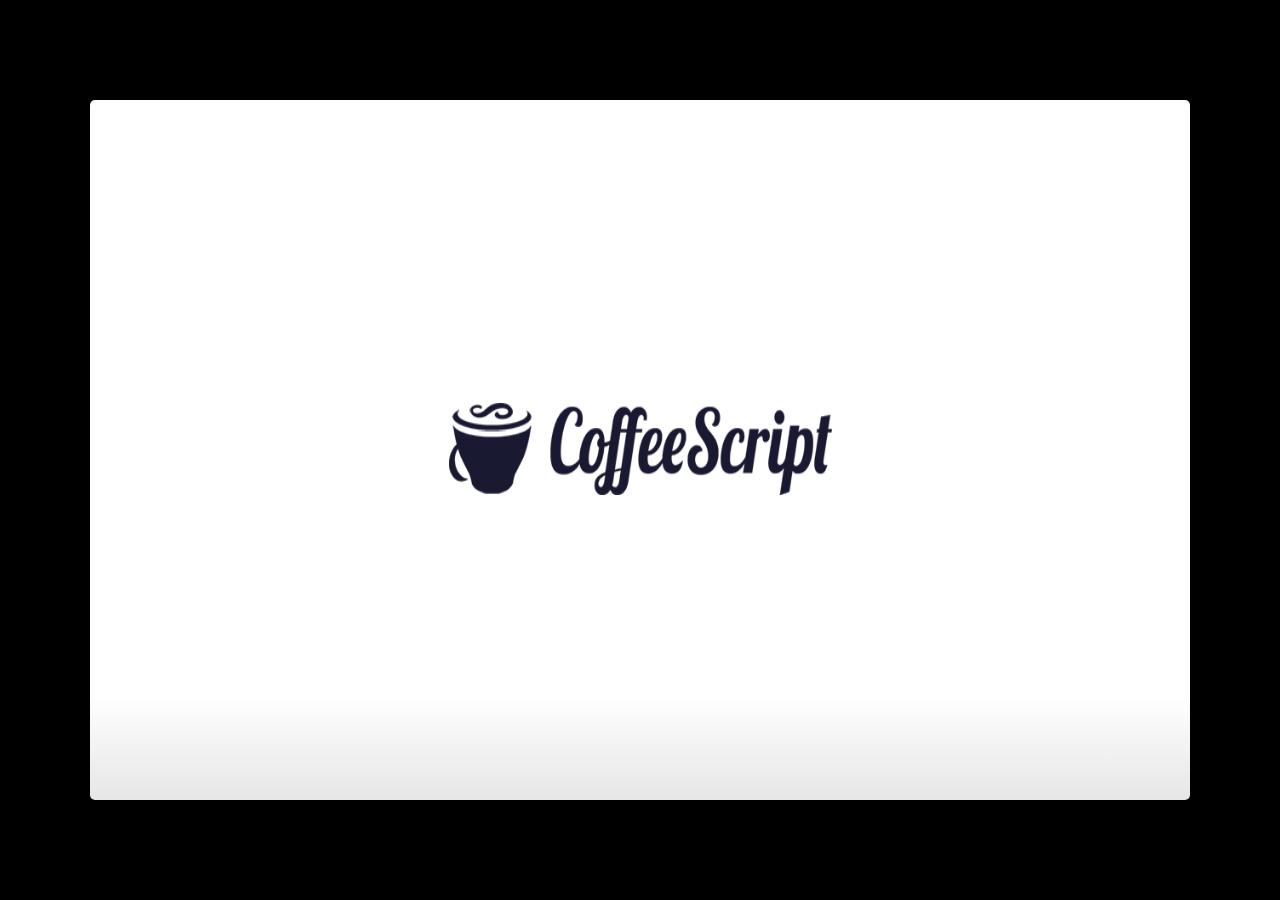
==== commit f2b22e93: "This slide is coffeescript, not js" ====
--- a/index.html
+++ b/index.html
@@ -153,7 +153,7 @@
     </hgroup>
     <article>
       <p>It's easy to write readable DSLs</p>
-      <pre class="prettyprint" data-lang="javascript">
+      <pre class="prettyprint" data-lang="coffeescript">
 
 require('zappa') ->
   @use 'bodyParser', 'methodOverride', @app.router, 'static'
